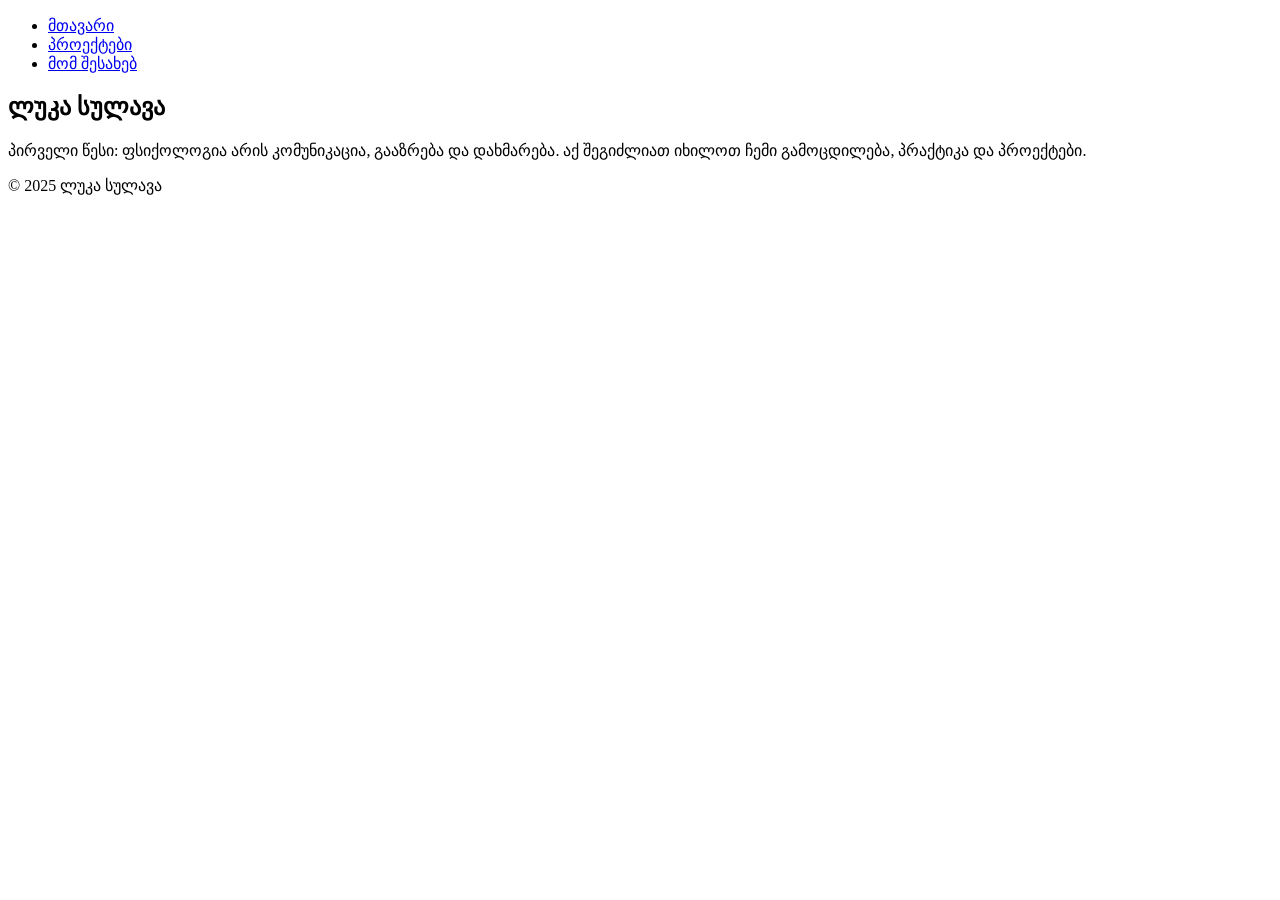
==== about.html @ 12a8e231 "Create about.html" ====
<!DOCTYPE html>
<html lang="ka">
<head>
  <meta charset="UTF-8">
  <meta name="viewport" content="width=device-width, initial-scale=1.0">
  <title>მომ შესახებ - ლუკა სულავა</title>
  <link rel="stylesheet" href="css/style.css">
</head>
<body>
  <header>
    <nav>
      <ul>
        <li><a href="index.html">მთავარი</a></li>
        <li><a href="projects.html">პროექტები</a></li>
        <li><a href="about.html">მომ შესახებ</a></li>
      </ul>
    </nav>
  </header>

  <section class="about">
    <h2>ლუკა სულავა</h2>
    <p>პირველი წესი: ფსიქოლოგია არის კომუნიკაცია, გააზრება და დახმარება. აქ შეგიძლიათ იხილოთ ჩემი გამოცდილება, პრაქტიკა და პროექტები.</p>
  </section>

  <footer>
    <p>&copy; 2025 ლუკა სულავა</p>
  </footer>

  <script src="js/main.js"></script>
</body>
</html>
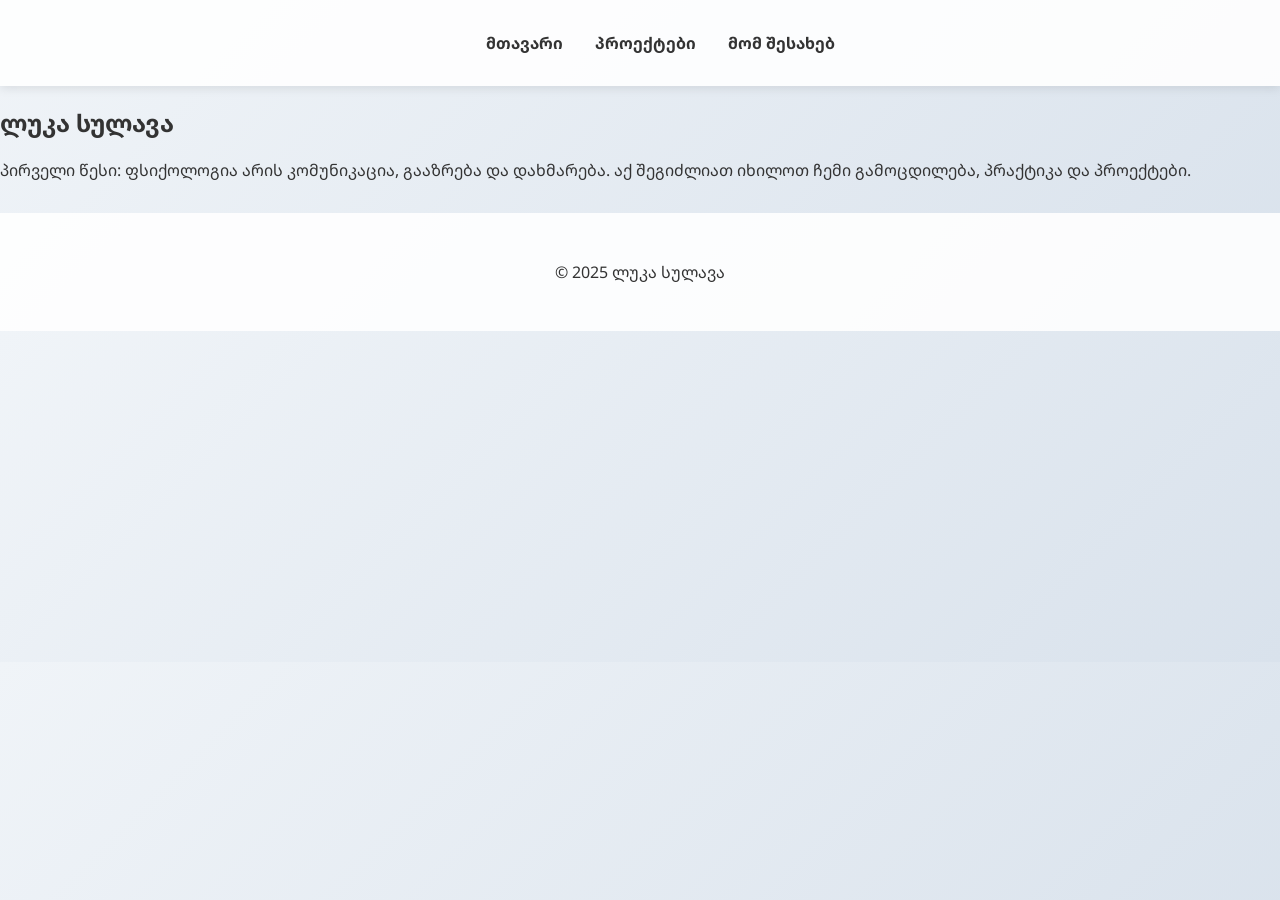
==== commit cc814992: "Update about.html" ====
--- a/about.html
+++ b/about.html
@@ -4,7 +4,7 @@
   <meta charset="UTF-8">
   <meta name="viewport" content="width=device-width, initial-scale=1.0">
   <title>მომ შესახებ - ლუკა სულავა</title>
-  <link rel="stylesheet" href="css/style.css">
+  <link rel="stylesheet" href="style.css">
 </head>
 <body>
   <header>
@@ -26,6 +26,6 @@
     <p>&copy; 2025 ლუკა სულავა</p>
   </footer>
 
-  <script src="js/main.js"></script>
+  <script src="main.js"></script>
 </body>
 </html>
--- a/style.css
+++ b/style.css
@@ -0,0 +1,102 @@
+@import url('https://fonts.googleapis.com/css2?family=Noto+Sans+Georgian&display=swap');
+
+body {
+  margin: 0;
+  font-family: 'Noto Sans Georgian', sans-serif;
+  background: linear-gradient(135deg, #f0f4f8, #d9e2ec);
+  color: #333;
+}
+
+header {
+  background: rgba(255, 255, 255, 0.9);
+  position: sticky;
+  top: 0;
+  padding: 1rem;
+  box-shadow: 0 2px 10px rgba(0,0,0,0.1);
+  z-index: 10;
+}
+
+nav ul {
+  list-style: none;
+  display: flex;
+  gap: 2rem;
+  justify-content: center;
+}
+
+nav a {
+  text-decoration: none;
+  color: #333;
+  font-weight: bold;
+  transition: color 0.3s;
+}
+
+nav a:hover {
+  color: #0077cc;
+}
+
+.hero {
+  display: flex;
+  flex-direction: column;
+  align-items: center;
+  justify-content: center;
+  min-height: 80vh;
+  text-align: center;
+  animation: fadeIn 2s ease-in-out;
+}
+
+.hero h1 {
+  font-size: 3rem;
+  margin-bottom: 1rem;
+}
+
+.btn {
+  display: inline-block;
+  padding: 0.8rem 1.5rem;
+  margin-top: 1rem;
+  background: #0077cc;
+  color: white;
+  border-radius: 50px;
+  text-decoration: none;
+  transition: transform 0.3s;
+}
+
+.btn:hover {
+  transform: scale(1.05);
+}
+
+.projects {
+  padding: 4rem 2rem;
+  text-align: center;
+}
+
+.project-list {
+  display: flex;
+  flex-wrap: wrap;
+  justify-content: center;
+  gap: 2rem;
+}
+
+.project {
+  background: white;
+  border-radius: 15px;
+  padding: 1rem;
+  max-width: 300px;
+  box-shadow: 0 10px 20px rgba(0,0,0,0.1);
+  transition: transform 0.3s;
+}
+
+.project:hover {
+  transform: translateY(-10px);
+}
+
+footer {
+  text-align: center;
+  padding: 2rem;
+  background: rgba(255, 255, 255, 0.9);
+  margin-top: 2rem;
+}
+
+@keyframes fadeIn {
+  from { opacity: 0; transform: translateY(20px); }
+  to { opacity: 1; transform: translateY(0); }
+}
